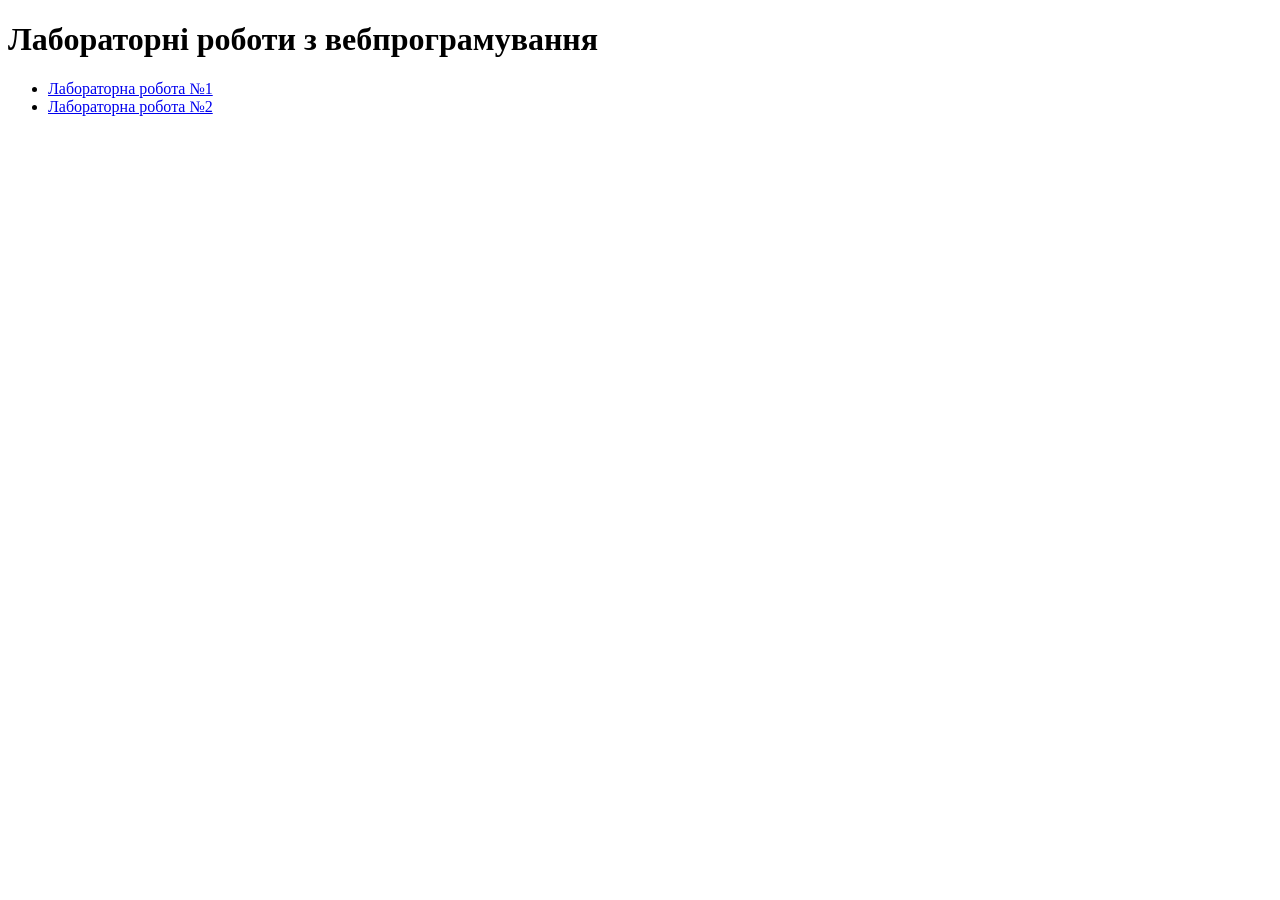
==== index.html @ 096c1743 "index" ====
<!DOCTYPE html>
<html lang="uk">
<head>
    <meta charset="UTF-8">
    <title>Мої лабораторні роботи</title>
</head>
<body>
    <h1>Лабораторні роботи з вебпрограмування</h1>
    <ul>
        <li><a href="1_laba/index.html">Лабораторна робота №1</a></li>
        <li><a href="2_laba/index.html">Лабораторна робота №2</a></li>
    </ul>
</body>
</html>
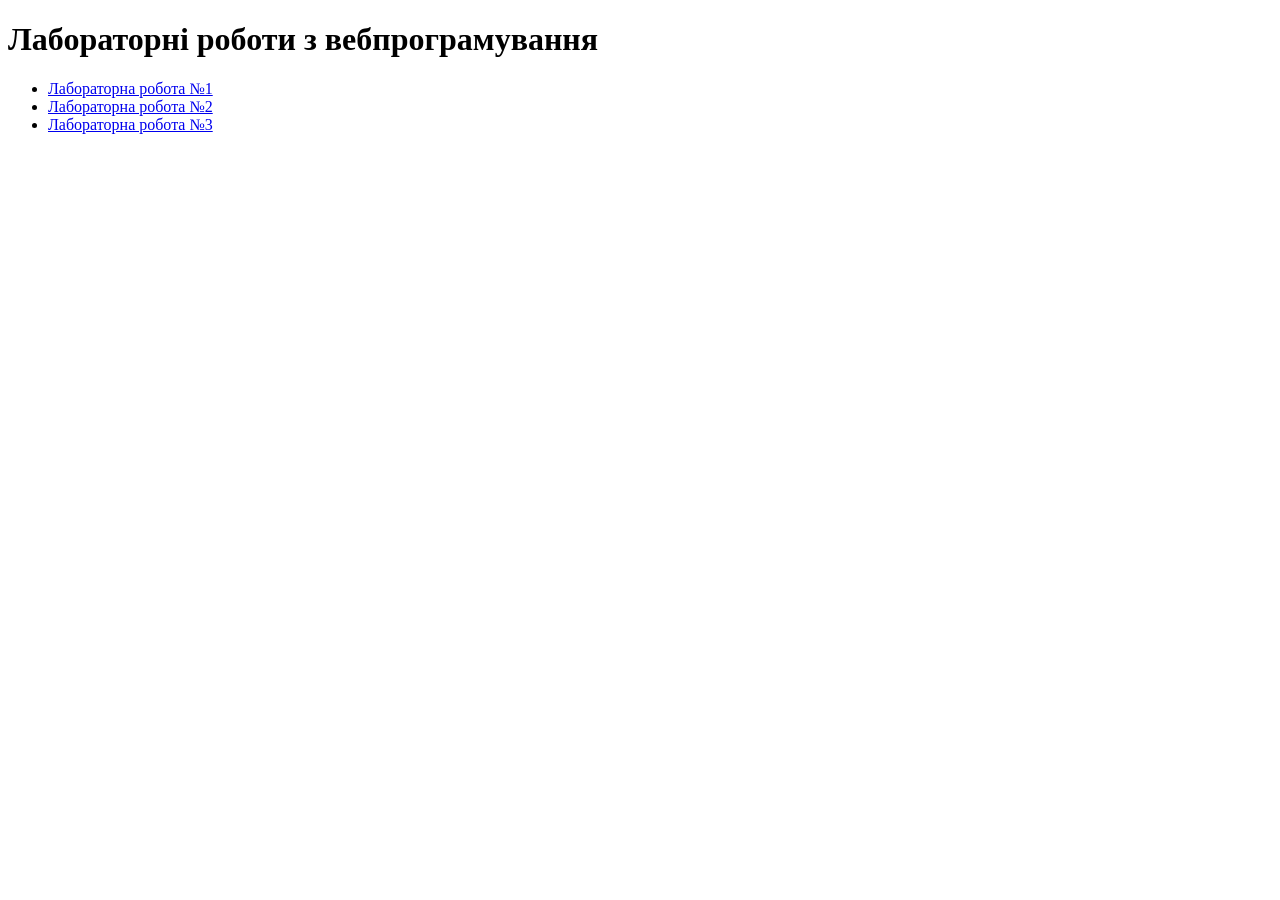
==== commit 9500b3af: "fix_3_laba" ====
--- a/index.html
+++ b/index.html
@@ -9,6 +9,7 @@
     <ul>
         <li><a href="1_laba/index.html">Лабораторна робота №1</a></li>
         <li><a href="2_laba/index.html">Лабораторна робота №2</a></li>
+        <li><a href="3_laba/index.html">Лабораторна робота №3</a></li>
     </ul>
 </body>
 </html>
